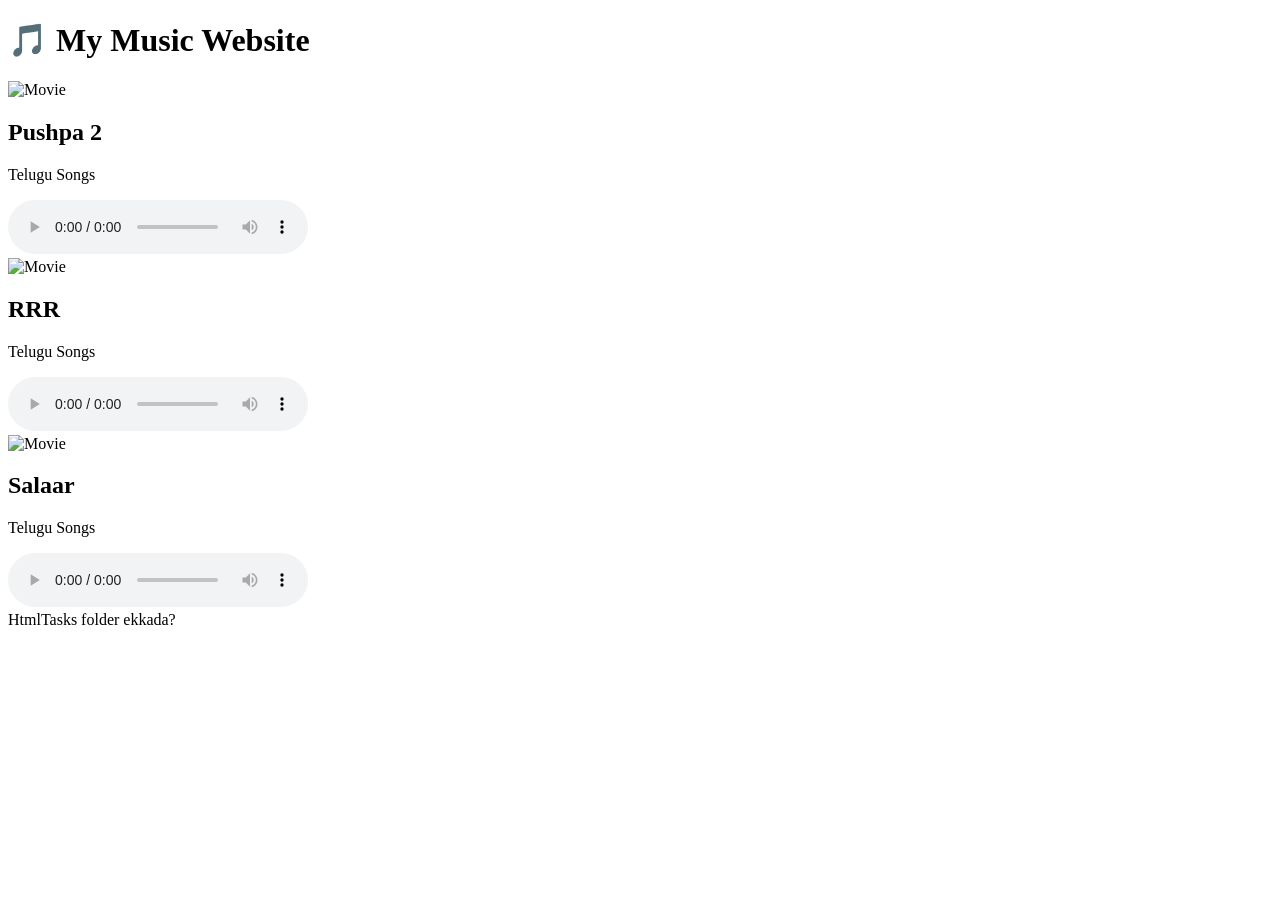
==== SongsWebTask/index.html @ b0d6b7dd "Added all HTML tasks" ====
<!DOCTYPE html>
<html lang="en">
<head>
<meta charset="UTF-8">
<meta name="viewport" content="width=device-width, initial-scale=1.0">
<title>My Music Website</title>
<link rel="stylesheet" href="style.css">
</head>

<body>

<header>
<h1>🎵 My Music Website</h1>
</header>

<div class="container">

<div class="card">

<img src="images/movie1.jpg" alt="Movie">

<h2>Pushpa 2</h2>

<p>Telugu Songs</p>

<audio controls>
<source src="songs/song1.mp3" type="audio/mpeg">
</audio>

</div>

<div class="card">

<img src="images/movie2.jpg" alt="Movie">

<h2>RRR</h2>

<p>Telugu Songs</p>

<audio controls>
<source src="songs/song2.mp3" type="audio/mpeg">
</audio>

</div>

<div class="card">

<img src="images/movie3.jpg" alt="Movie">

<h2>Salaar</h2>

<p>Telugu Songs</p>

<audio controls>
<source src="songs/song3.mp3" type="audio/mpeg">
</audio>

</div>

</div>

</body>
</html>
HtmlTasks folder ekkada?
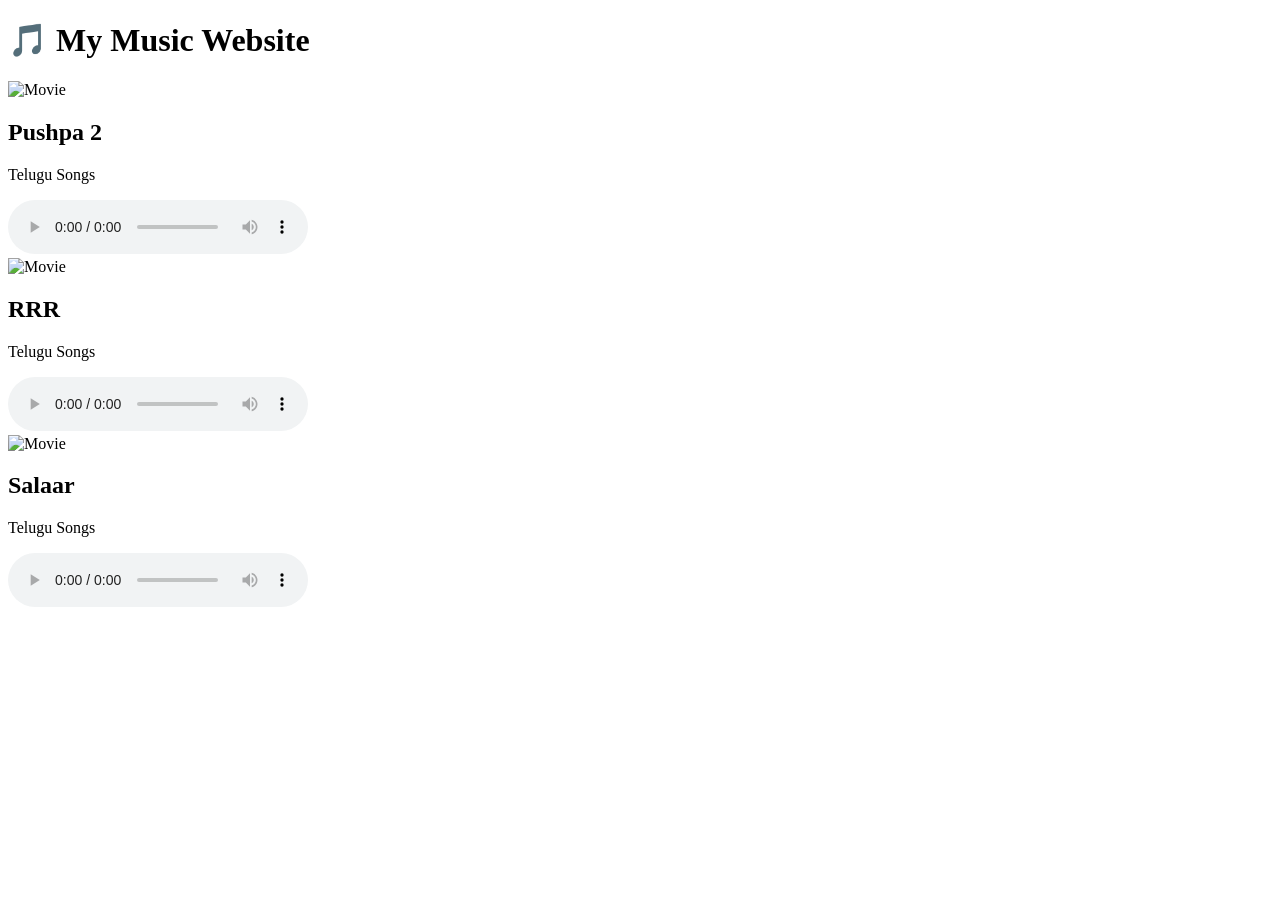
==== commit f2c32025: "html tasks" ====
--- a/SongsWebTask/index.html
+++ b/SongsWebTask/index.html
@@ -61,4 +61,3 @@
 
 </body>
 </html>
-HtmlTasks folder ekkada?
